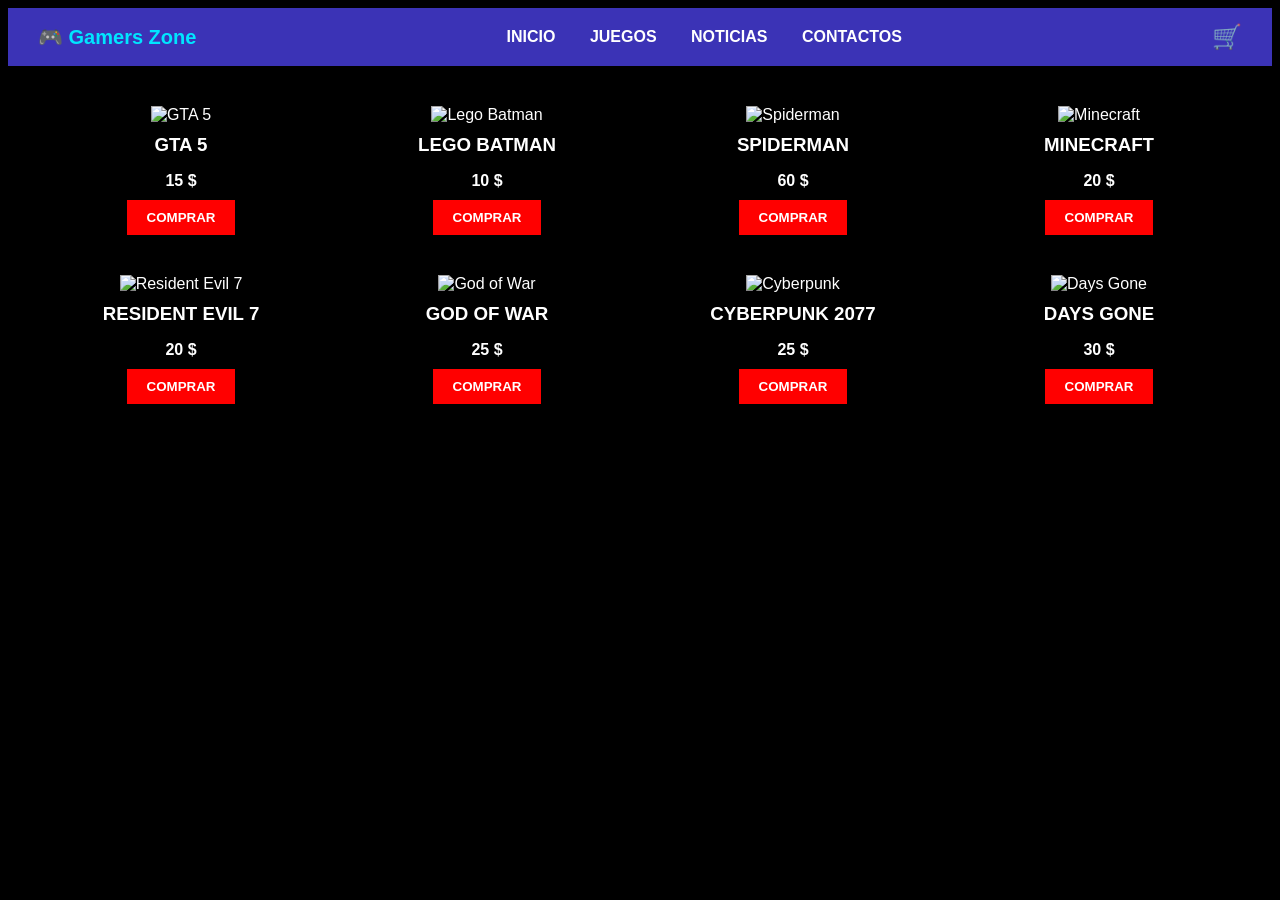
==== catalogo.html @ 92e2b622 "primer commit" ====
<!DOCTYPE html>
<html lang="es">
<head>
    <meta charset="UTF-8">
    <title>Gamers Zone</title>
    <link rel="stylesheet" href="./css/catalogo.css">
</head>
<script>
let cart = [];
let total = 0;

function addToCart(name, price) {
    cart.push({name, price});
    total += price;

    updateCart();
}

function updateCart() {
    const list = document.getElementById("cartItems");
    const totalEl = document.getElementById("total");
    const count = document.getElementById("count");

    list.innerHTML = "";

    cart.forEach(item => {
        let li = document.createElement("li");
        li.textContent = item.name + " - $" + item.price;
        list.appendChild(li);
    });

    totalEl.textContent = total;
    count.textContent = cart.length;
}

function toggleCart() {
    document.getElementById("cartPanel").classList.toggle("active");
}
</script>
<body>

<header>
    <div class="logo">🎮 Gamers Zone</div>
    <nav>
        <a href="#">INICIO</a>
        <a href="#">JUEGOS</a>
        <a href="#">NOTICIAS</a>
        <a href="#">CONTACTOS</a>
    </nav>
    <div class="cart">🛒</div>
</header>

<main class="grid">

    <div class="card">
        <img src="img/gta5.jpg" alt="GTA 5">
        <h3>GTA 5</h3>
        <p>15 $</p>
        <button>COMPRAR</button>
    </div>

    <div class="card">
        <img src="img/lego.jpg" alt="Lego Batman">
        <h3>LEGO BATMAN</h3>
        <p>10 $</p>
        <button>COMPRAR</button>
    </div>

    <div class="card">
        <img src="img/spiderman.jpg" alt="Spiderman">
        <h3>SPIDERMAN</h3>
        <p>60 $</p>
        <button>COMPRAR</button>
    </div>

    <div class="card">
        <img src="img/minecraft.jpg" alt="Minecraft">
        <h3>MINECRAFT</h3>
        <p>20 $</p>
        <button>COMPRAR</button>
    </div>

    <div class="card">
        <img src="img/re7.jpg" alt="Resident Evil 7">
        <h3>RESIDENT EVIL 7</h3>
        <p>20 $</p>
        <button>COMPRAR</button>
    </div>

    <div class="card">
        <img src="img/gow.jpg" alt="God of War">
        <h3>GOD OF WAR</h3>
        <p>25 $</p>
        <button>COMPRAR</button>
    </div>

    <div class="card">
        <img src="img/cyberpunk.jpg" alt="Cyberpunk">
        <h3>CYBERPUNK 2077</h3>
        <p>25 $</p>
        <button>COMPRAR</button>
    </div>

    <div class="card">
        <img src="img/daysgone.jpg" alt="Days Gone">
        <h3>DAYS GONE</h3>
        <p>30 $</p>
        <button>COMPRAR</button>
    </div>

</main>

</body>
</html>
---- css/catalogo.css ----
link
* {
    margin: 0;
    padding: 0;
    box-sizing: border-box;
}

body {
    background: #000000;
    font-family: Arial, sans-serif;
    color: white;
}

header {
    background: #3b33b6;
    display: flex;
    justify-content: space-between;
    align-items: center;
    padding: 15px 30px;
}

.logo {
    font-weight: bold;
    font-size: 20px;
    color: #00e5ff;
}

nav a {
    margin: 0 15px;
    text-decoration: none;
    color: white;
    font-weight: bold;
}

.cart {
    font-size: 24px;
}

.grid {
    display: grid;
    grid-template-columns: repeat(4, 1fr);
    gap: 40px;
    padding: 40px;
}

.card {
    text-align: center;
}

.card img {
    width: 150px;
    height: 150px;
    object-fit: cover;
}

.card h3 {
    margin: 10px 0;
}

.card p {
    font-weight: bold;
    margin-bottom: 10px;
}

button {
    background: red;
    color: white;
    border: none;
    padding: 10px 20px;
    font-weight: bold;
    cursor: pointer;
}

button:hover {
    background: darkred;
}
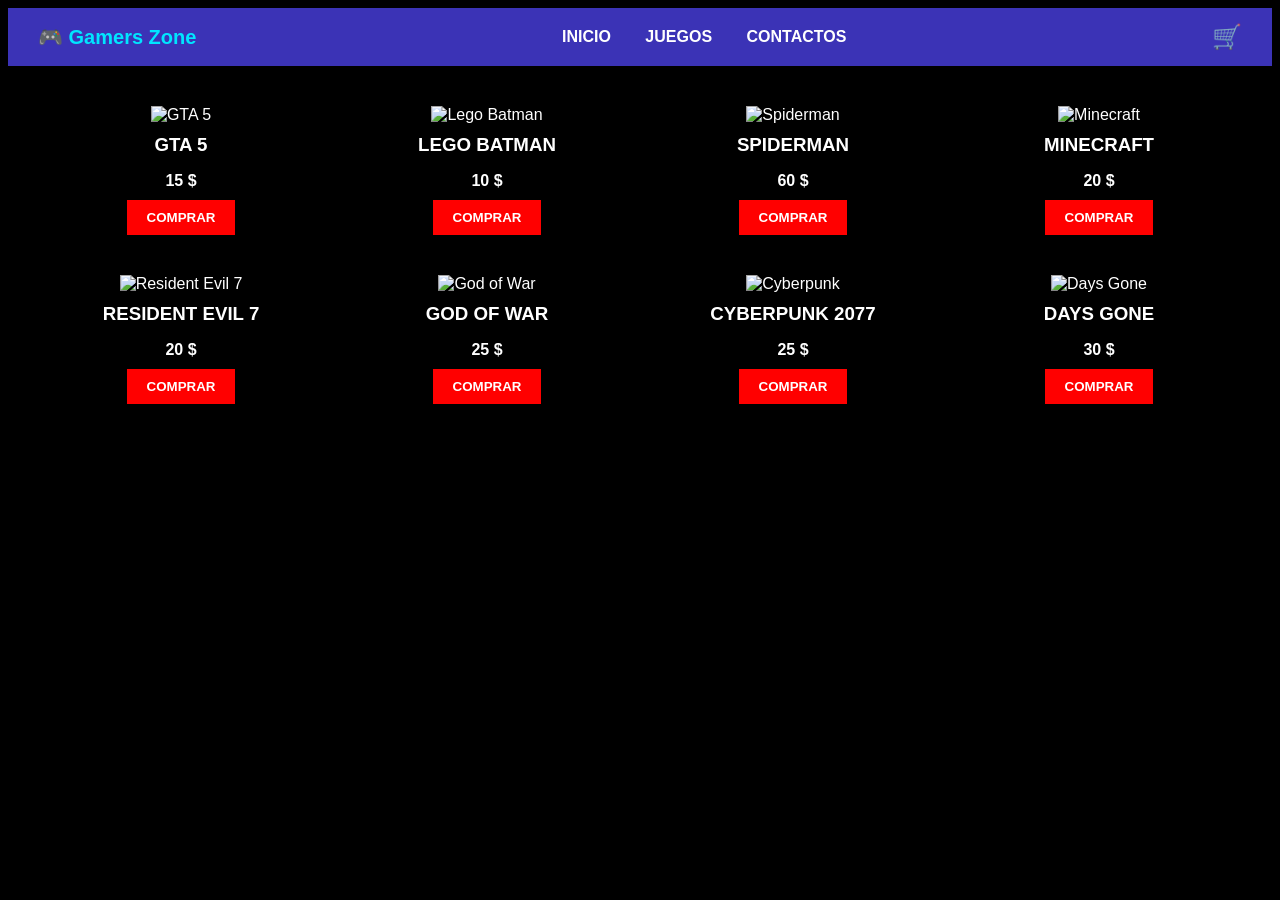
==== commit b3516a92: "se agregan las imagenes" ====
--- a/catalogo.html
+++ b/catalogo.html
@@ -3,7 +3,7 @@
 <head>
     <meta charset="UTF-8">
     <title>Gamers Zone</title>
-    <link rel="stylesheet" href="./css/catalogo.css">
+    <link rel="stylesheet" type="text/css" href="css/catalogo.css">
 </head>
 <script>
 let cart = [];
@@ -42,10 +42,9 @@
 <header>
     <div class="logo">🎮 Gamers Zone</div>
     <nav>
-        <a href="#">INICIO</a>
-        <a href="#">JUEGOS</a>
-        <a href="#">NOTICIAS</a>
-        <a href="#">CONTACTOS</a>
+        <a href="inicio.html">INICIO</a>
+        <a href="catalogo.html">JUEGOS</a>
+        <a href="contacto.html">CONTACTOS</a>
     </nav>
     <div class="cart">🛒</div>
 </header>
@@ -53,56 +52,56 @@
 <main class="grid">
 
     <div class="card">
-        <img src="img/gta5.jpg" alt="GTA 5">
+        <img src="https://upload.wikimedia.org/wikipedia/en/a/a5/Grand_Theft_Auto_V.png" alt="GTA 5">
         <h3>GTA 5</h3>
         <p>15 $</p>
         <button>COMPRAR</button>
     </div>
 
     <div class="card">
-        <img src="img/lego.jpg" alt="Lego Batman">
+        <img src="https://upload.wikimedia.org/wikipedia/en/2/2d/Lego_Batman_3_-_Beyond_Gotham_cover.jpg" alt="Lego Batman">
         <h3>LEGO BATMAN</h3>
         <p>10 $</p>
         <button>COMPRAR</button>
     </div>
 
     <div class="card">
-        <img src="img/spiderman.jpg" alt="Spiderman">
+        <img src="https://upload.wikimedia.org/wikipedia/en/e/e1/Spider-Man_PS4_cover.jpg" alt="Spiderman">
         <h3>SPIDERMAN</h3>
         <p>60 $</p>
         <button>COMPRAR</button>
     </div>
 
     <div class="card">
-        <img src="img/minecraft.jpg" alt="Minecraft">
+        <img src="https://upload.wikimedia.org/wikipedia/en/thumb/b/b6/Minecraft_2024_cover_art.png/250px-Minecraft_2024_cover_art.png" alt="Minecraft">
         <h3>MINECRAFT</h3>
         <p>20 $</p>
         <button>COMPRAR</button>
     </div>
 
     <div class="card">
-        <img src="img/re7.jpg" alt="Resident Evil 7">
+        <img src="https://upload.wikimedia.org/wikipedia/en/f/fd/Resident_Evil_7_cover_art.jpg" alt="Resident Evil 7">
         <h3>RESIDENT EVIL 7</h3>
         <p>20 $</p>
         <button>COMPRAR</button>
     </div>
 
     <div class="card">
-        <img src="img/gow.jpg" alt="God of War">
+        <img src="https://upload.wikimedia.org/wikipedia/en/a/a7/God_of_War_4_cover.jpg" alt="God of War">
         <h3>GOD OF WAR</h3>
         <p>25 $</p>
         <button>COMPRAR</button>
     </div>
 
     <div class="card">
-        <img src="img/cyberpunk.jpg" alt="Cyberpunk">
+        <img src="https://upload.wikimedia.org/wikipedia/en/9/9f/Cyberpunk_2077_box_art.jpg" alt="Cyberpunk">
         <h3>CYBERPUNK 2077</h3>
         <p>25 $</p>
         <button>COMPRAR</button>
     </div>
 
     <div class="card">
-        <img src="img/daysgone.jpg" alt="Days Gone">
+        <img src="https://upload.wikimedia.org/wikipedia/en/1/16/Days_Gone_cover_art.jpg" alt="Days Gone">
         <h3>DAYS GONE</h3>
         <p>30 $</p>
         <button>COMPRAR</button>
